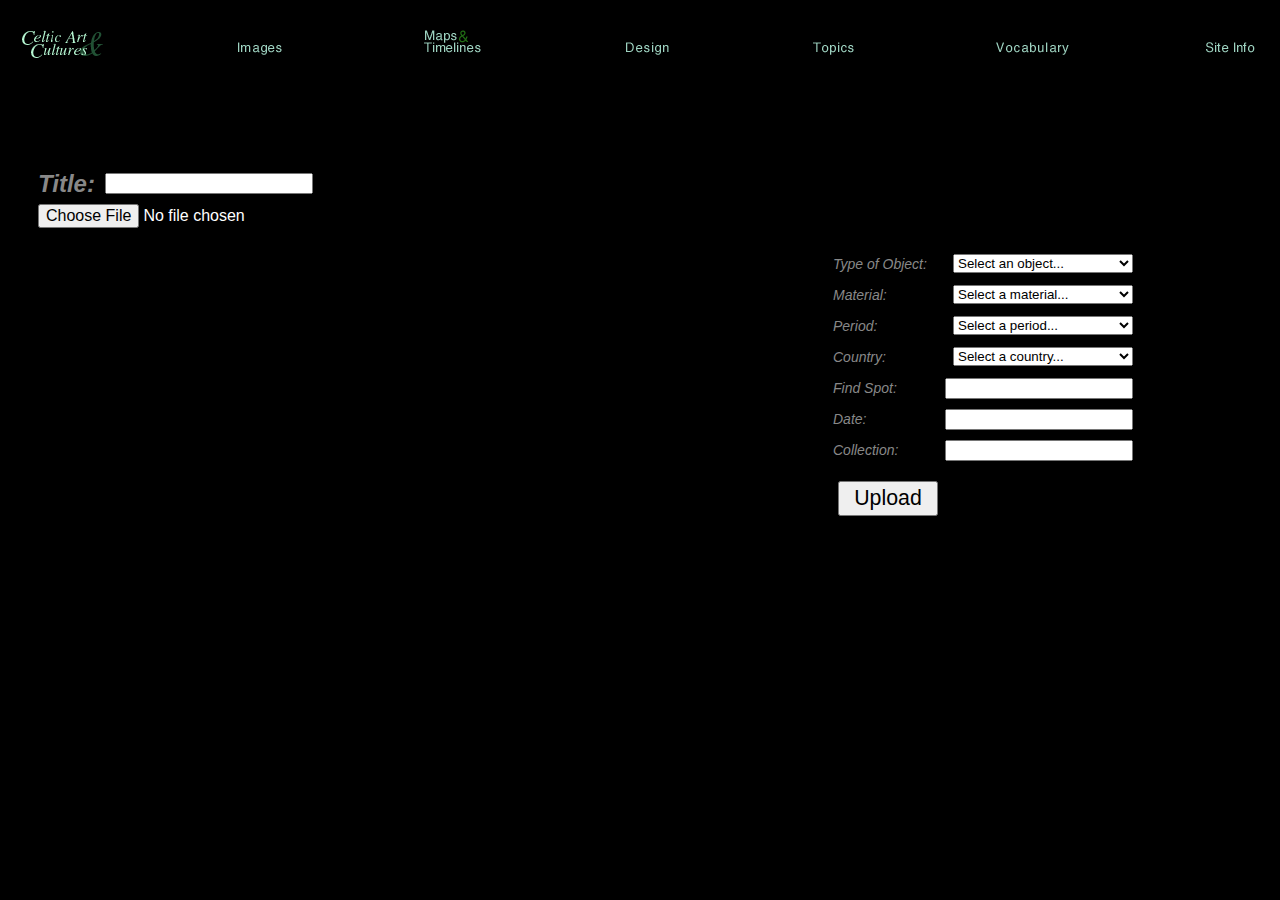
==== admin/upload.html @ 278142f3 "verison 1.0" ====
<!DOCTYPE html>
<html>
	<head>
		<title>Test</title>
		<script src="jquery.js" type="text/javascript"></script>
		<script src="photo.js" type="text/javascript"></script>
		<link rel="stylesheet" href="test.css">
	</head>
	<body>
	<div id="navbar"><a href="../"><img src="cacsmlogo.gif"></a>
				<a href="../search.html"><img src="images2hi.gif"></a>
				<a href="../mapsindex.html"><img src="maps2hi.gif"></a>
				<a href="../designindex.html"><img src="design2hi.gif"></a>
				<a href="../topicsindex.html"><img src="topics2hi.gif"></a>
				<a href="../vocabindex.html"><img src="vocab2hi.gif"></a>
				<a href="../siteindex.html"><img src="siteinfo2hi.gif"></a>
				<span class="stretch"></span>
	</div>
	<div id="main">
		<form  enctype="multipart/form-data" id="form">
			<label class="left"><strong><em class='gray'>Title:</em></strong> <input type="text" id="title" name="title" class="input"></label>
			<input type="file" name="file" id="file" class="left">
			<div id="right">
			<div class="right"><em class='gray'>Type of Object:</em> <select name="type" class="input" size=1>
													<option value="#">Select an object...</option>
													<option value="Architecture">Architecture</option>                                                                                                                                                                                                             
													<option value="Armor and  Weapons">Armor and  Weapons</option>
													<option value="Book Arts">Book Arts </option>
													<option value="Burials (general)">Burials (general)</option>
													<option value="Celticism">Celticism</option>
													<option value="Chariots and Wagons">Chariots and Wagons</option>
													<option value="Coins and Medallions">Coins and Medallions</option>
													<option value="Cult objects">Cult objects</option>
													<option value="Jewelry">Jewelry </option>
													<option value="Maps/Landscape/Plans">Maps/Landscape/Plans</option>
													<option value="Mirrors ">Mirrors </option>
													<option value="Mounts and Fittings">Mounts and Fittings</option>
													<option value="Sculpture">Sculpture</option>
													<option value="Tools and Utensils">Tools and Utensils</option>
													<option value="Vessels (ceramic)">Vessels (ceramic)</option>
													<option value="Vessels (metalwork)">Vessels (metalwork)</option> 
												</select>
			</div>
			<div class="right"><em class='gray'>Material:</em> <select name="material" class="input"size=1>
												<option value="#">Select a material...</option>
												<option value="Bone">Bone</option>
												<option value="Bronze">Bronze</option>
												<option value="Clay">Clay</option>
												<option value="Copper-alloy">Copper-alloy</option>
												<option value="Glass">Glass</option>
												<option value="Gold">Gold</option>
												<option value="Iron">Iron</option>
												<option value="Metal">Metal</option>
												<option value="Misc">Miscellaneous</option>
												<option value="Paint">Paint</option>
												<option value="Silver">Silver</option>
												<option value="Stone">Stone</option>
												<option value="Textile">Textile</option>
												<option value="Wood">Wood</option>
												<option value="Other">Other</option> 
										</select>
			</div>
			<div class="right"><em class='gray'>Period:</em> <select name="period" id="period" class="input" size=1>
												<option value="#">Select a period...
												<option value="Bronze Age Europe">Bronze Age Europe</option>
												<option value="Celtic Revival">Celtic Revival</option>
												<option value="Collateral">Collateral</option>
												<option value="Early Medieval, Celtic">Early Medieval, Celtic</option>
												<option value="Early Medieval, Pictish">Early Medieval, Pictish</option>
												<option value="Greek/Etruscan">Greek/Etruscan</option>
												<option value="Hallstatt">Hallstatt</option>
												<option value="Insular Bronze Age">Insular Bronze Age</option>
												<option value="Insular La Tene">Insular La T�ne</option>
												<option value="La Tene">La T�ne</option>
												<option value="Romano-Celtic">Romano-Celtic</option>
										</select>
			</div>
			<div class="right"><em class='gray'>Country:</em> <select name="country" id="country" class="input" size=1>
												<option value="">Select a country...
												<option value="Austria">Austria
												<option value="Belgium">Belgium
												<option value="Czechoslovakia (Bohemia)">Czechoslovakia (Bohemia)
												<option value="Denmark">Denmark
												<option value="England and Wales">England and Wales
												<option value="Europe">Europe
												<option value="former Yugoslavia">former Yugoslavia
												<option value="France">France
												<option value="Germany">Germany
												<option value="Hungary">Hungary
												<option value="Ireland">Ireland
												<option value="Italy">Italy
												<option value="Moravia">Moravia
												<option value="Netherlands">Netherlands
												<option value="Romania">Romania
												<option value="Scotland">Scotland
												<option value="Spain">Spain
												<option value="Switzerland">Switzerland
												<option value="Other">Other
											</select>
			</div>
			<div class="right"><em class='gray'>Find Spot:</em> <input type="text" id="find" name="find" class="input"></div>
			<div class="right"><em class='gray'>Date:</em> <input type="text" id="date" name="date" class="input"></div>
			<div class="right"><em class='gray'>Collection:</em> <input type="text" id="collection" name="collection" class="input"></div>
			<input type="submit" name="submit" value="Upload" id="button">
			</div>
			
			
		</form>
		
		<div id="response"></div>  
        <div id="image">  
  
        </div>
	</div>
	</body>
</html>
---- admin/test.css ----
#navbar{
	width: 100%;
    margin-left: auto; 
    margin-right: auto;

    text-align: justify;
    -ms-text-justify: distribute-all-lines;
    text-justify: distribute-all-lines;
}

#navbar a{
	vertical-align: top;
    display: inline-block;
    *display: inline;
    zoom: 1;
}

.stretch {
    width: 100%;
    display: inline-block;
    font-size: 0;
    line-height: 0
}

body {  
	background: black;
    font: 14px/1.5 helvetica-neue, helvetica, arial, san-serif;  
    padding:10px;  
	color: #BDBDBD;
	overflow:hidden;
}  
  
h1 {  
    margin-top:0;  
}  
  
#main {  
    width: 1280px; 
	height: 600px;
    margin-top:50px;  
    background: black;  
    padding: 20px;  
}  
  
#image{  
	float:left;
	clear:left;
    list-style:none;  
    margin:auto;  
    padding:0; 
	width: 350px;
	height: 400px;
}  
  
#image img {  
    max-width: 100%;  
	max-height: 100%;
    vertical-align: middle;  
} 

#response{
	float:left;
	clear:left;
}

#response a{
	color: white;
}

#right{
	margin-top: 45px;
	margin-right: 180px;
	width:300px;
	float:right;
	clear:right;
} 

#right .input{
	font-style: none;
}

.left{
	font-style: none;
}

#button{
	float:left;
	clear:both;
	margin-top: 15px;
	width: 100px;
	height: 35px;
	font-size: 16pt;
}

#title {
	width: 200px;
	margin-bottom: 10px;
}

strong{
	font-size: 18pt;
}

#title{
	margin-top: 7px;
}

#delete{
	float: right;
	clear: right;
}

.input{
	float: right;
	clear:right;
	width:180px;
}

.left{
	width: 275px;
	float: left;
	clear:left;
	font-size: 12pt;
	color: white;
}

.right{
	width: 100%;
	margin: 5px;
	clear: right;
	float:right;
}

.gray{
	color: #888888;
	font-style: italic;
}
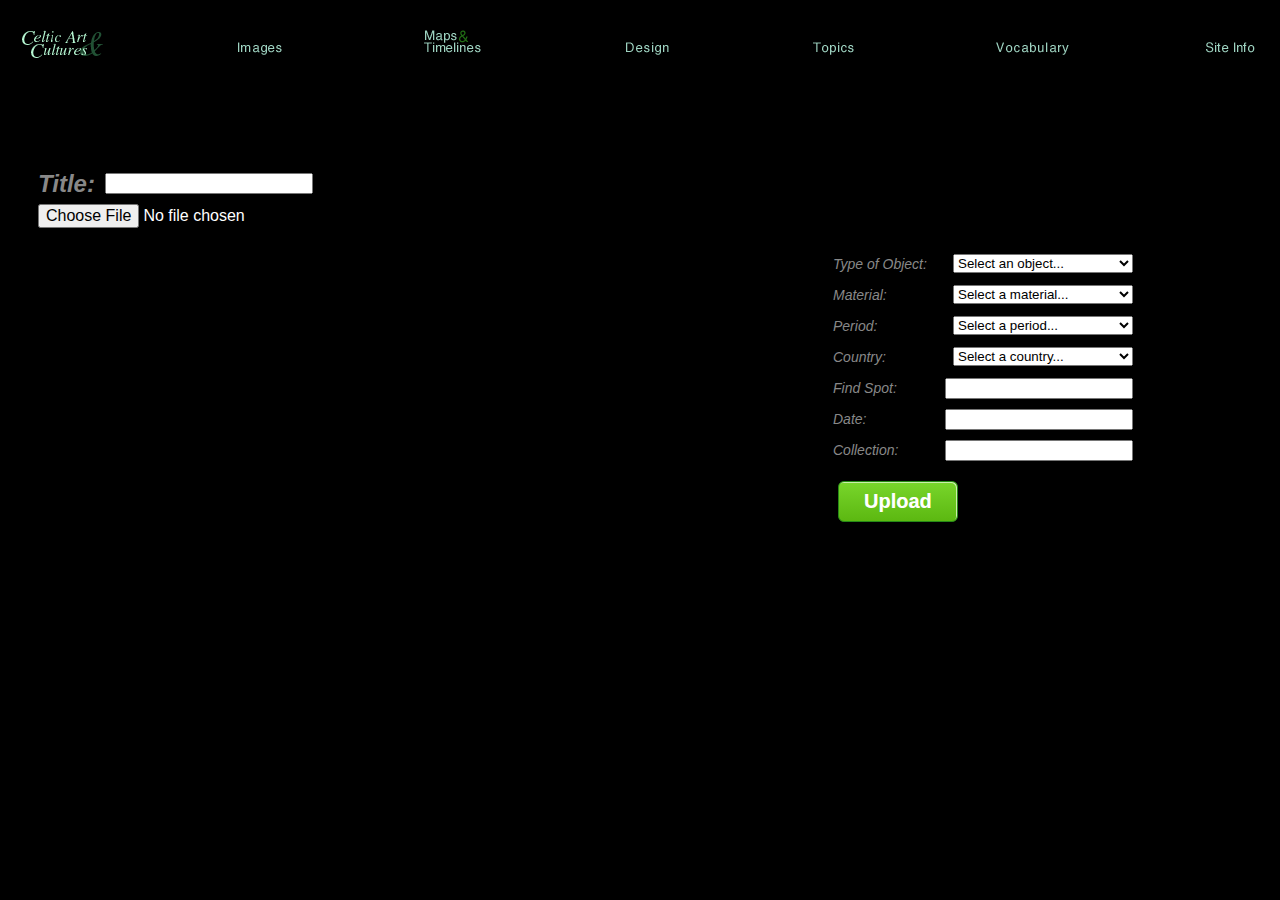
==== commit 7dd1e7ff: "version 1.0.1" ====
--- a/admin/upload.html
+++ b/admin/upload.html
@@ -101,7 +101,7 @@
 			<div class="right"><em class='gray'>Find Spot:</em> <input type="text" id="find" name="find" class="input"></div>
 			<div class="right"><em class='gray'>Date:</em> <input type="text" id="date" name="date" class="input"></div>
 			<div class="right"><em class='gray'>Collection:</em> <input type="text" id="collection" name="collection" class="input"></div>
-			<input type="submit" name="submit" value="Upload" id="button">
+			<input type="submit" name="submit" value="Upload" id="button" class="upload">
 			</div>
 			
 			
--- a/admin/test.css
+++ b/admin/test.css
@@ -83,14 +83,7 @@
 	font-style: none;
 }
 
-#button{
-	float:left;
-	clear:both;
-	margin-top: 15px;
-	width: 100px;
-	height: 35px;
-	font-size: 16pt;
-}
+
 
 #title {
 	width: 200px;
@@ -105,10 +98,6 @@
 	margin-top: 7px;
 }
 
-#delete{
-	float: right;
-	clear: right;
-}
 
 .input{
 	float: right;
@@ -134,4 +123,69 @@
 .gray{
 	color: #888888;
 	font-style: italic;
+}
+
+.delete {
+	-moz-box-shadow:inset -1px 1px 0px 0px #f29c93;
+	-webkit-box-shadow:inset -1px 1px 0px 0px #f29c93;
+	box-shadow:inset -1px 1px 0px 0px #f29c93;
+	background:-webkit-gradient( linear, left top, left bottom, color-stop(0.05, #fe1a00), color-stop(1, #ce0100) );
+	background:-moz-linear-gradient( center top, #fe1a00 5%, #ce0100 100% );
+	filter:progid:DXImageTransform.Microsoft.gradient(startColorstr='#fe1a00', endColorstr='#ce0100');
+	background-color:#fe1a00;
+	-moz-border-radius:6px;
+	-webkit-border-radius:6px;
+	border-radius:6px;
+	border:1px solid #d83526;
+	display:inline-block;
+	color:#ffffff;
+	font-family:arial;
+	font-size:14px;
+	font-weight:bold;
+	padding:6px 20px;
+	text-decoration:none;
+	text-shadow:2px 0px 0px #b23e35;
+	float: left;
+	clear: left;
+}.delete:hover {
+	background:-webkit-gradient( linear, left top, left bottom, color-stop(0.05, #ce0100), color-stop(1, #fe1a00) );
+	background:-moz-linear-gradient( center top, #ce0100 5%, #fe1a00 100% );
+	filter:progid:DXImageTransform.Microsoft.gradient(startColorstr='#ce0100', endColorstr='#fe1a00');
+	background-color:#ce0100;
+}.delete:active {
+	position:relative;
+	top:1px;
+}
+
+.upload {
+	-moz-box-shadow:inset -1px 1px 0px 0px #caefab;
+	-webkit-box-shadow:inset -1px 1px 0px 0px #caefab;
+	box-shadow:inset -1px 1px 0px 0px #caefab;
+	background:-webkit-gradient( linear, left top, left bottom, color-stop(0.05, #77d42a), color-stop(1, #5cb811) );
+	background:-moz-linear-gradient( center top, #77d42a 5%, #5cb811 100% );
+	filter:progid:DXImageTransform.Microsoft.gradient(startColorstr='#77d42a', endColorstr='#5cb811');
+	background-color:#77d42a;
+	-moz-border-radius:6px;
+	-webkit-border-radius:6px;
+	border-radius:6px;
+	border:1px solid #268a16;
+	display:inline-block;
+	color:#ffffff;
+	font-family:arial;
+	font-size:20px;
+	font-weight:bold;
+	padding:8px 25px;
+	text-decoration:none;
+	text-shadow:0px 0px 0px #aade7c;
+	float:left;
+	clear:both;
+	margin-top: 15px;
+}.upload:hover {
+	background:-webkit-gradient( linear, left top, left bottom, color-stop(0.05, #5cb811), color-stop(1, #77d42a) );
+	background:-moz-linear-gradient( center top, #5cb811 5%, #77d42a 100% );
+	filter:progid:DXImageTransform.Microsoft.gradient(startColorstr='#5cb811', endColorstr='#77d42a');
+	background-color:#5cb811;
+}.upload:active {
+	position:relative;
+	top:1px;
 }